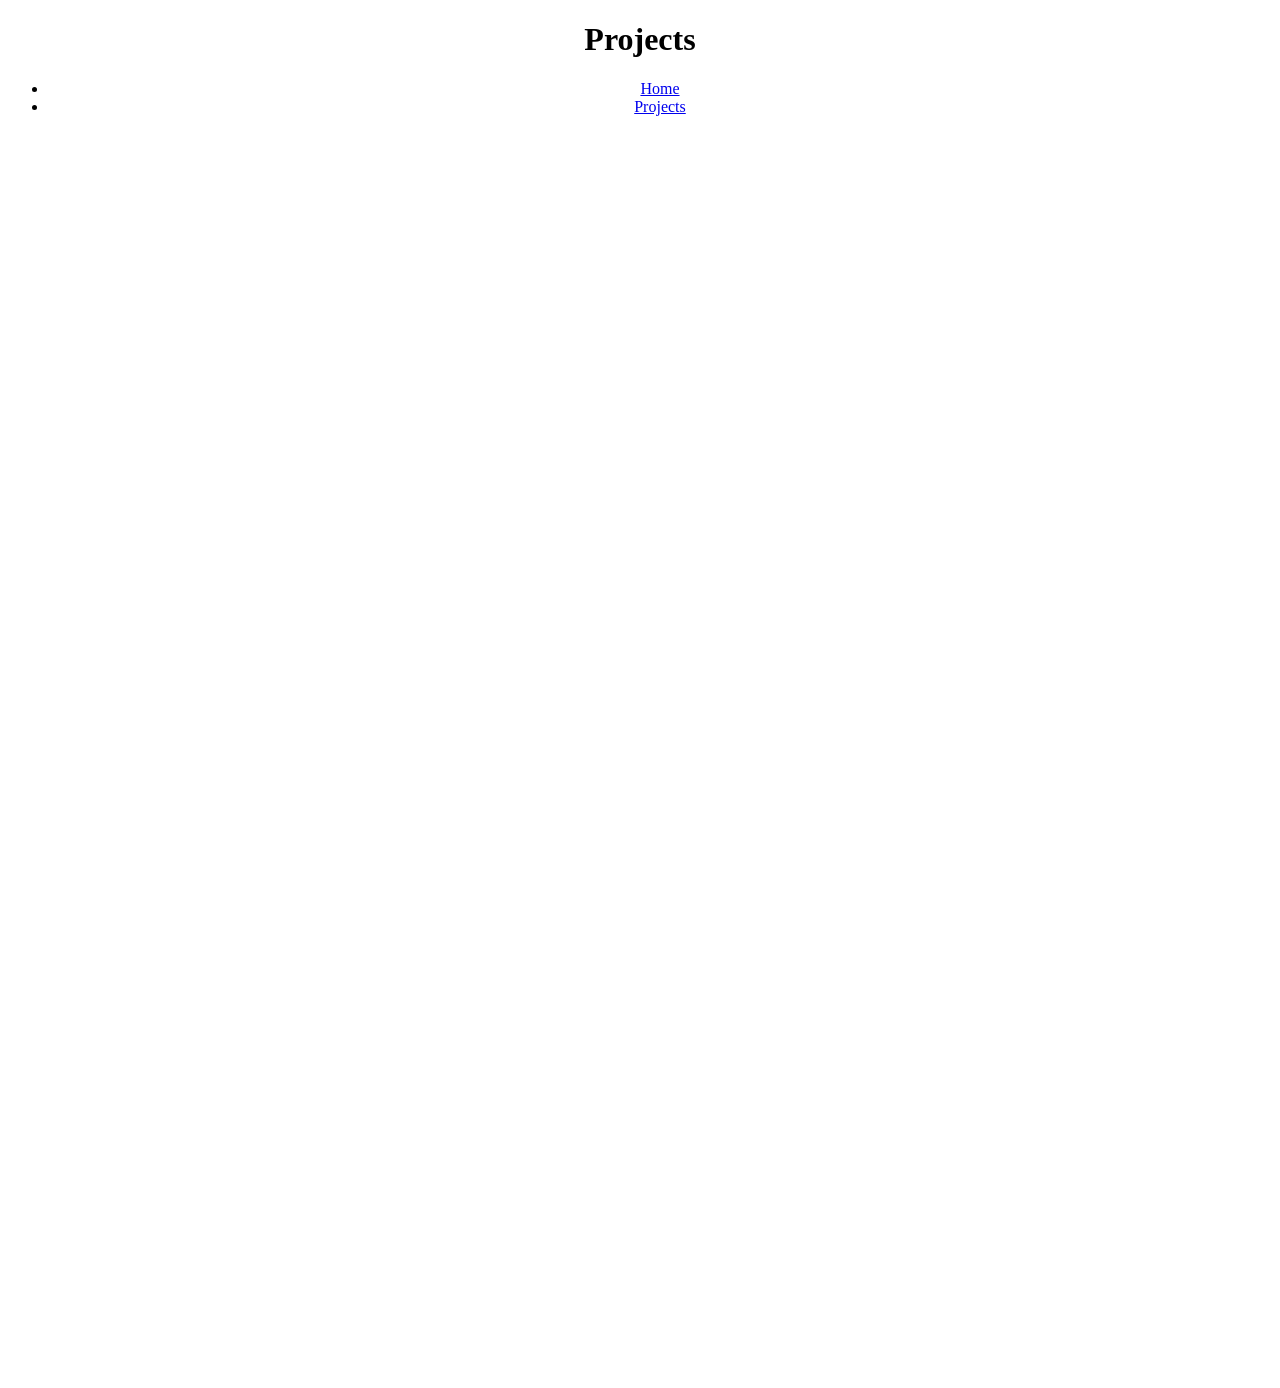
==== page2.html @ 6cdf50c7 "Create page2.html" ====
<!DOCTYPE html>
<html lang="en">
<head>
  <meta charset="UTF-8">
  <meta http-equiv="X-UA-Compatible" content="IE=edge">
  <meta name="viewport" content="width=device-width, initial-scale=1.0">
  <title>Document</title>
</head>
<body>
  <center>
  <h1> Projects </h1>
  <nav>
    <ul>
  <li><a href="default.asp">Home</a></li>
  <li><a href="news.asp">Projects</a></li>
    </ul>
  </nav>
  <iframe width="392" height="620" style="border: 0px;" src="https://studio.code.org/projects/applab/9TTFv6jq-IzE1-2TNE-9FOF-1b9zzOEF2qzT/embed?nosource"></iframe>
    
  <iframe src="https://scratch.mit.edu/projects/1269197664/embed" allowtransparency="true" width="485" height="402" frameborder="0" scrolling="no">
  </iframe>
    
  <iframe width="392" height="620" style="border: 0px;" src="https://studio.code.org/projects/applab/5e51f3bd-e942-4b83-8874-20cd6a365a2c/embed">
  </iframe>
    
</body>
</html>
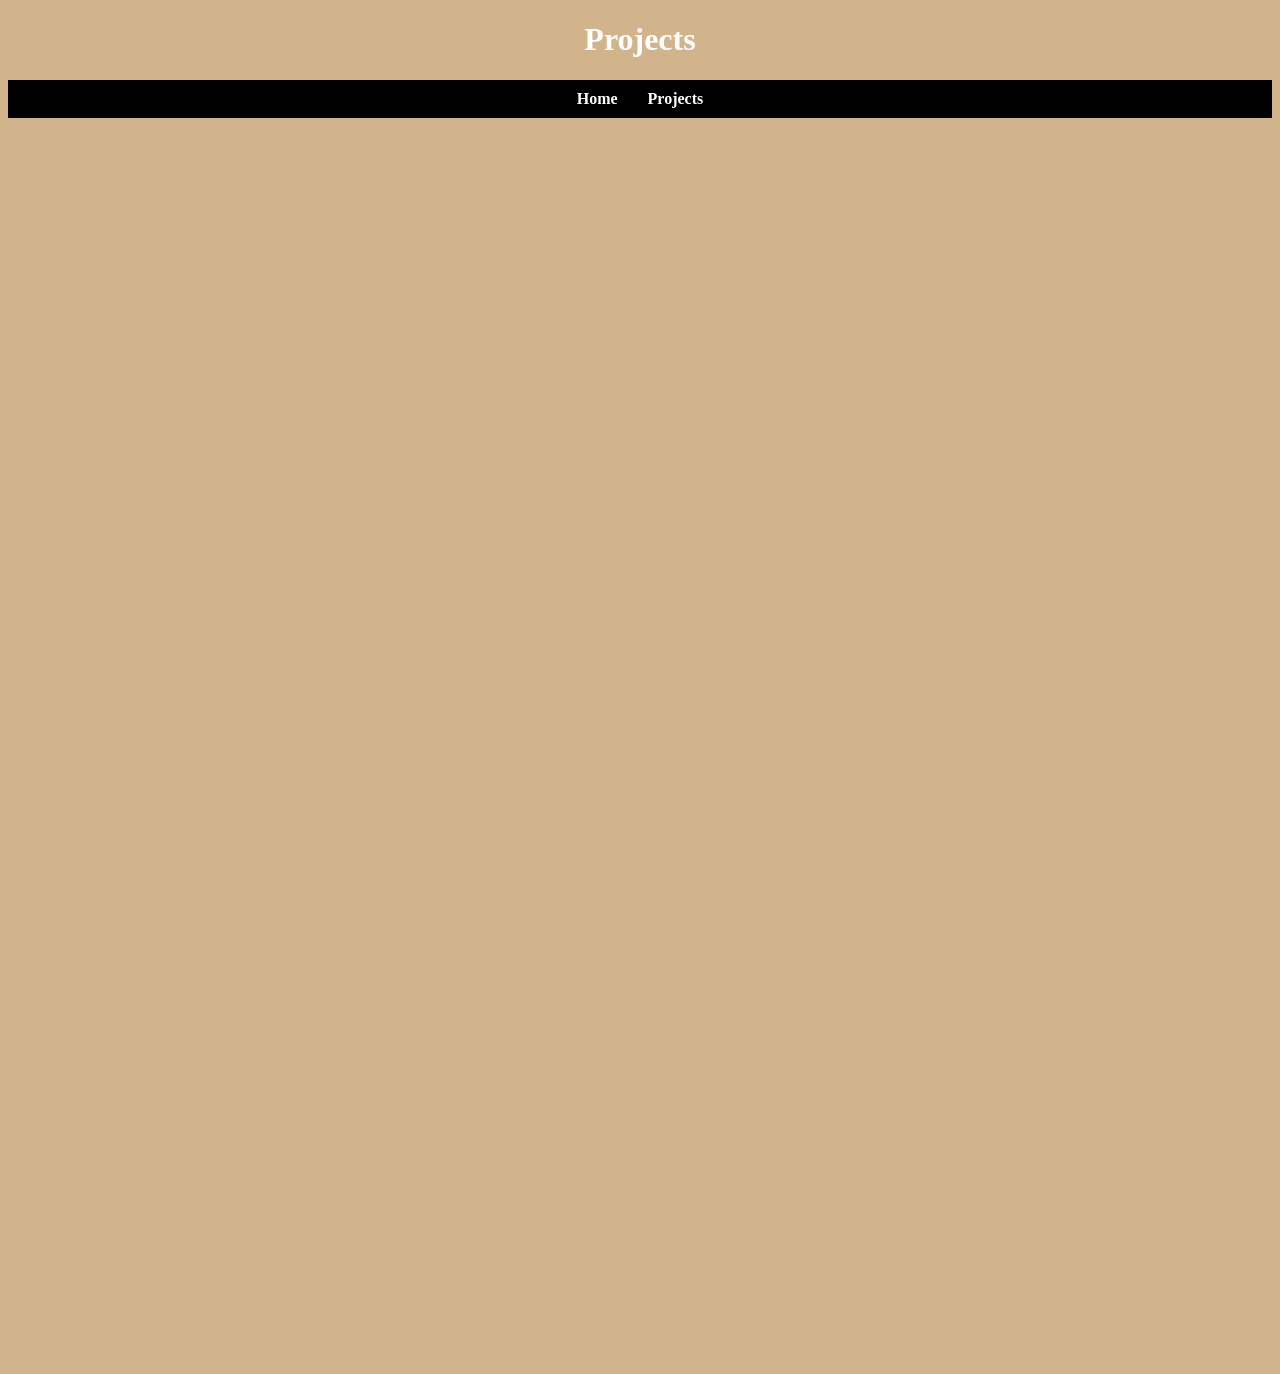
==== commit 17b8e1a3: "Update page2.html" ====
--- a/page2.html
+++ b/page2.html
@@ -1,6 +1,7 @@
 <!DOCTYPE html>
 <html lang="en">
 <head>
+  <link rel="stylesheet" href="style.css">
   <meta charset="UTF-8">
   <meta http-equiv="X-UA-Compatible" content="IE=edge">
   <meta name="viewport" content="width=device-width, initial-scale=1.0">
@@ -15,6 +16,7 @@
   <li><a href="news.asp">Projects</a></li>
     </ul>
   </nav>
+    
   <iframe width="392" height="620" style="border: 0px;" src="https://studio.code.org/projects/applab/9TTFv6jq-IzE1-2TNE-9FOF-1b9zzOEF2qzT/embed?nosource"></iframe>
     
   <iframe src="https://scratch.mit.edu/projects/1269197664/embed" allowtransparency="true" width="485" height="402" frameborder="0" scrolling="no">
--- a/style.css
+++ b/style.css
@@ -0,0 +1,42 @@
+img {
+  width: 30%;
+  border: white 5px solid
+}
+
+body {
+  background-color: tan;
+}
+
+
+nav {
+    background-color: black;
+    color: white;
+    padding: 10px;
+}
+
+nav ul {
+    list-style-type: none;
+    margin: 0;
+    padding: 0;
+    display: flex;
+    justify-content: center; 
+}
+
+nav li {
+    margin: 0 15px;
+}
+
+nav a {
+    text-decoration: none;
+    color: white;
+    font-weight: bold;
+    font-family: Times-New-Roman;
+}
+
+nav a:hover {
+    color: #ADD8E6;
+}
+
+h1 {
+  color: white;
+}
